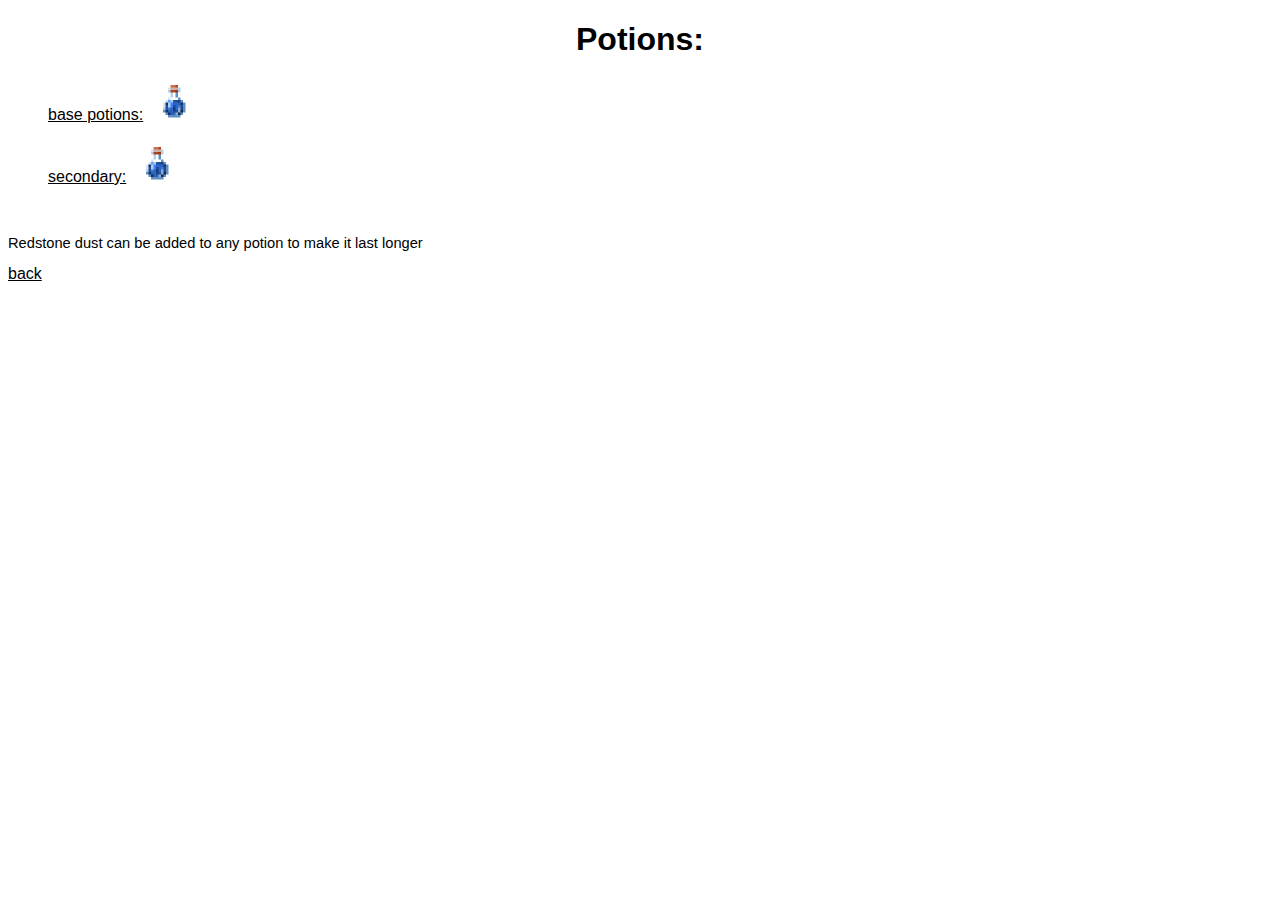
==== dic/potions.html @ 6acaeaf8 "ver1.0" ====
<!DOCTYPE html>
<html lang="en">
<head>
    <meta charset="UTF-8">
    <meta name="viewport" content="width=device-width, initial-scale=1.0">
    <title>Potions</title>
    <link href="/style.css" rel="stylesheet"/>
</head>
<body>
    <h1>Potions:</h1>
    <ol>
        <li><a href="./potion1/base potion.html">base potions:<img src="/img/p.png" alt="a potion"></a></li>
        <br/>
        <li><a href="./potion1/secondary.html">secondary:<img src="/img/p.png"/></a></li>
        <!-- <br/>
        <li><a href="">Other:</a></li> -->
    </ol>
    <br/>
    <p class="small">Redstone dust can be added to any potion to make it last longer</p>
    <a href="../index.html">back</a>
</body>
</html>
---- style.css ----
h1{
   text-align: center;
}

*{
    font-family: sans-serif;
}

li{
    list-style: none;
}

a{
    color: black;
}

img{
    height: 40px;
    width: 40px;
    margin-left: 10px;
}

footer{
    font-size: 12px;
}

.no{
    list-style: decimal;
}

.small{
    font-size: 11pt;
}
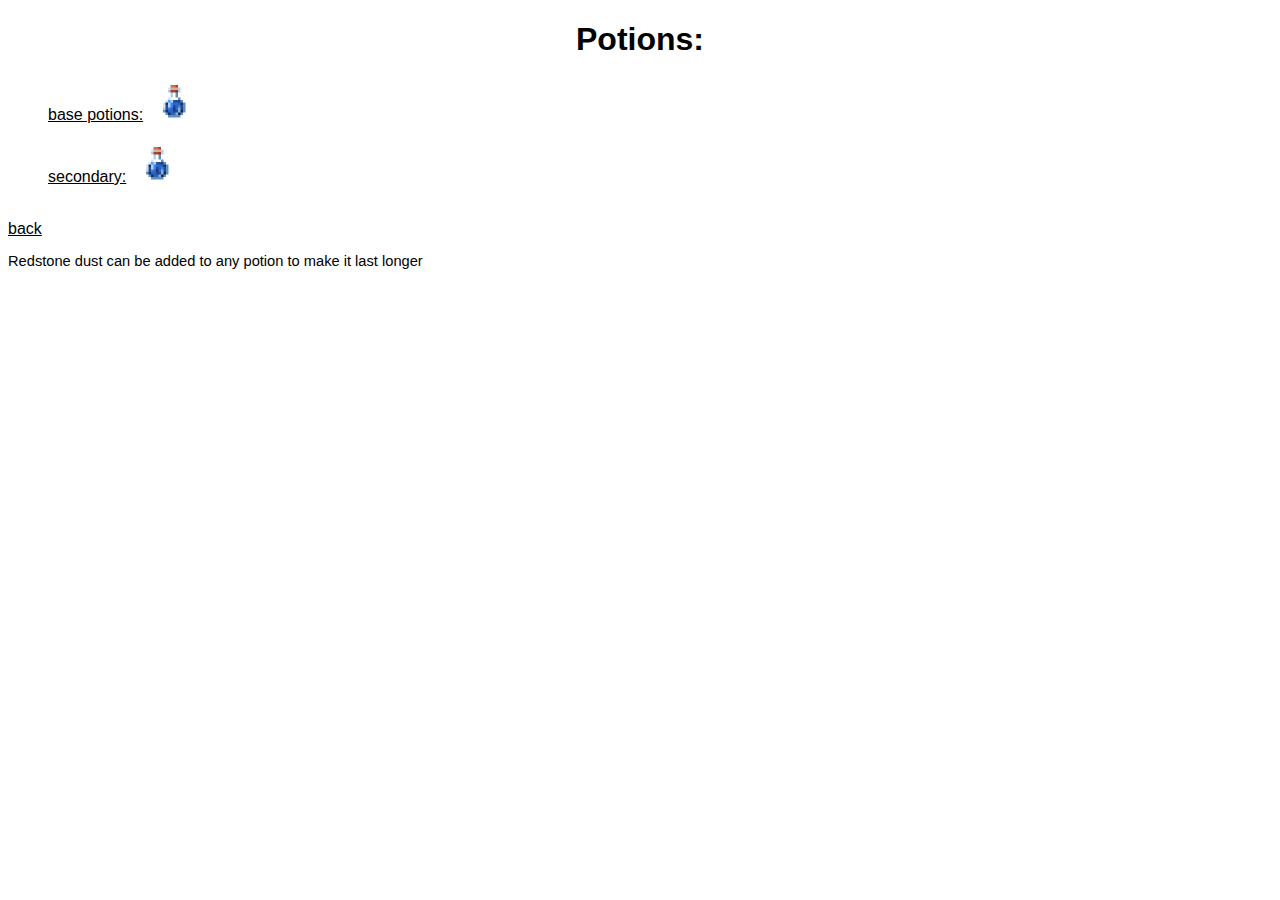
==== commit d3dbdd13: "ver1.5" ====
--- a/dic/potions.html
+++ b/dic/potions.html
@@ -4,19 +4,20 @@
     <meta charset="UTF-8">
     <meta name="viewport" content="width=device-width, initial-scale=1.0">
     <title>Potions</title>
-    <link href="/style.css" rel="stylesheet"/>
+    <link href="../style.css" rel="stylesheet"/>
 </head>
 <body>
     <h1>Potions:</h1>
     <ol>
-        <li><a href="./potion1/base potion.html">base potions:<img src="/img/p.png" alt="a potion"></a></li>
+        <li><a href="./potion1/base potion.html">base potions:<img src="../img/p.png" alt="a potion"/></a></li>
         <br/>
-        <li><a href="./potion1/secondary.html">secondary:<img src="/img/p.png"/></a></li>
+        <li><a href="./potion1/secondary.html">secondary:<img src="../img/p.png"/></a></li>
         <!-- <br/>
         <li><a href="">Other:</a></li> -->
     </ol>
     <br/>
+    
+    <a href="../index.html">back</a>
     <p class="small">Redstone dust can be added to any potion to make it last longer</p>
-    <a href="../index.html">back</a>
 </body>
 </html>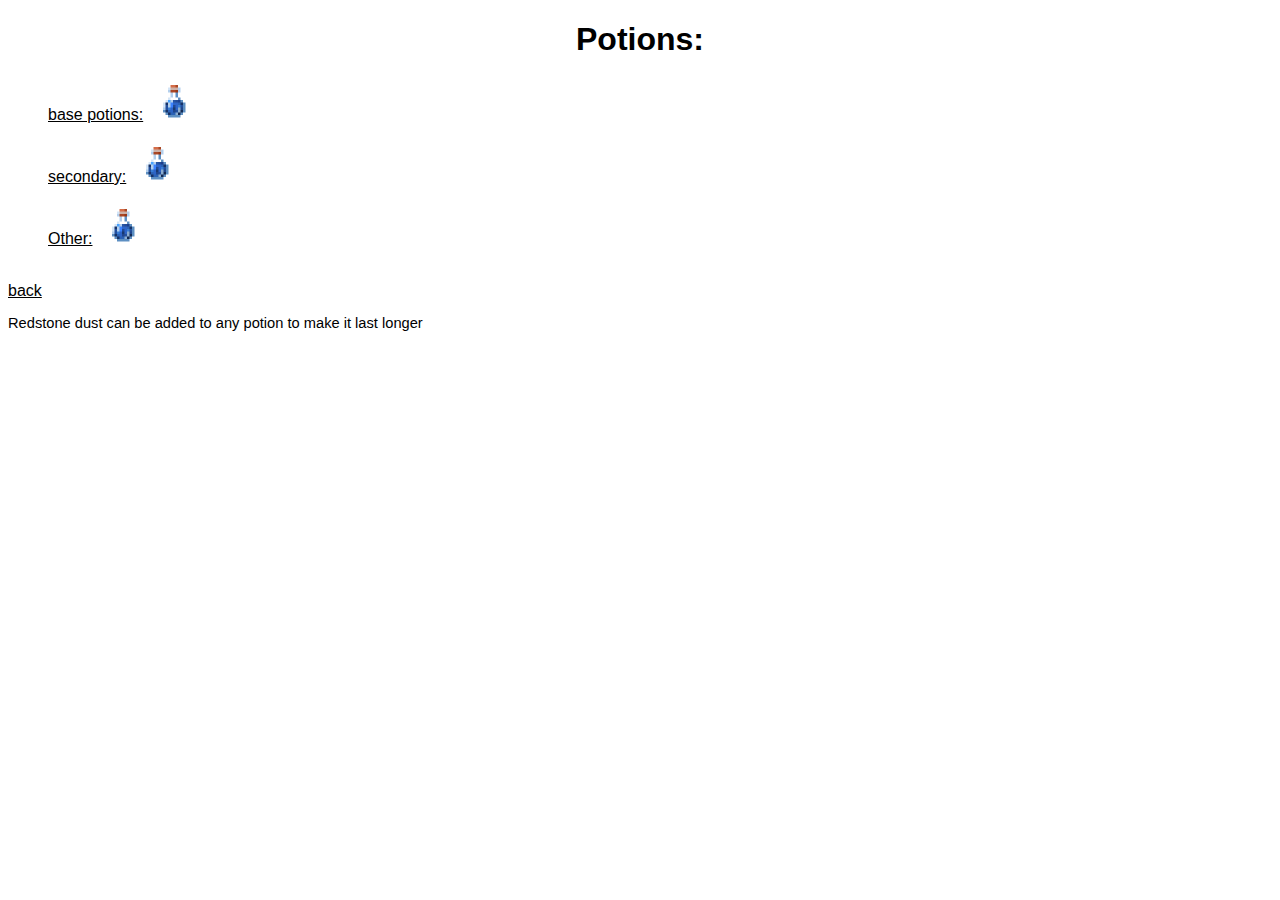
==== commit 7b61d11e: "ver1.8" ====
--- a/dic/potions.html
+++ b/dic/potions.html
@@ -12,8 +12,8 @@
         <li><a href="./potion1/base potion.html">base potions:<img src="../img/p.png" alt="a potion"/></a></li>
         <br/>
         <li><a href="./potion1/secondary.html">secondary:<img src="../img/p.png"/></a></li>
-        <!-- <br/>
-        <li><a href="">Other:</a></li> -->
+        <br/>
+        <li><a href="./potion1/other.html">Other:<img src="../img/p.png"/></a></li>
     </ol>
     <br/>
     
